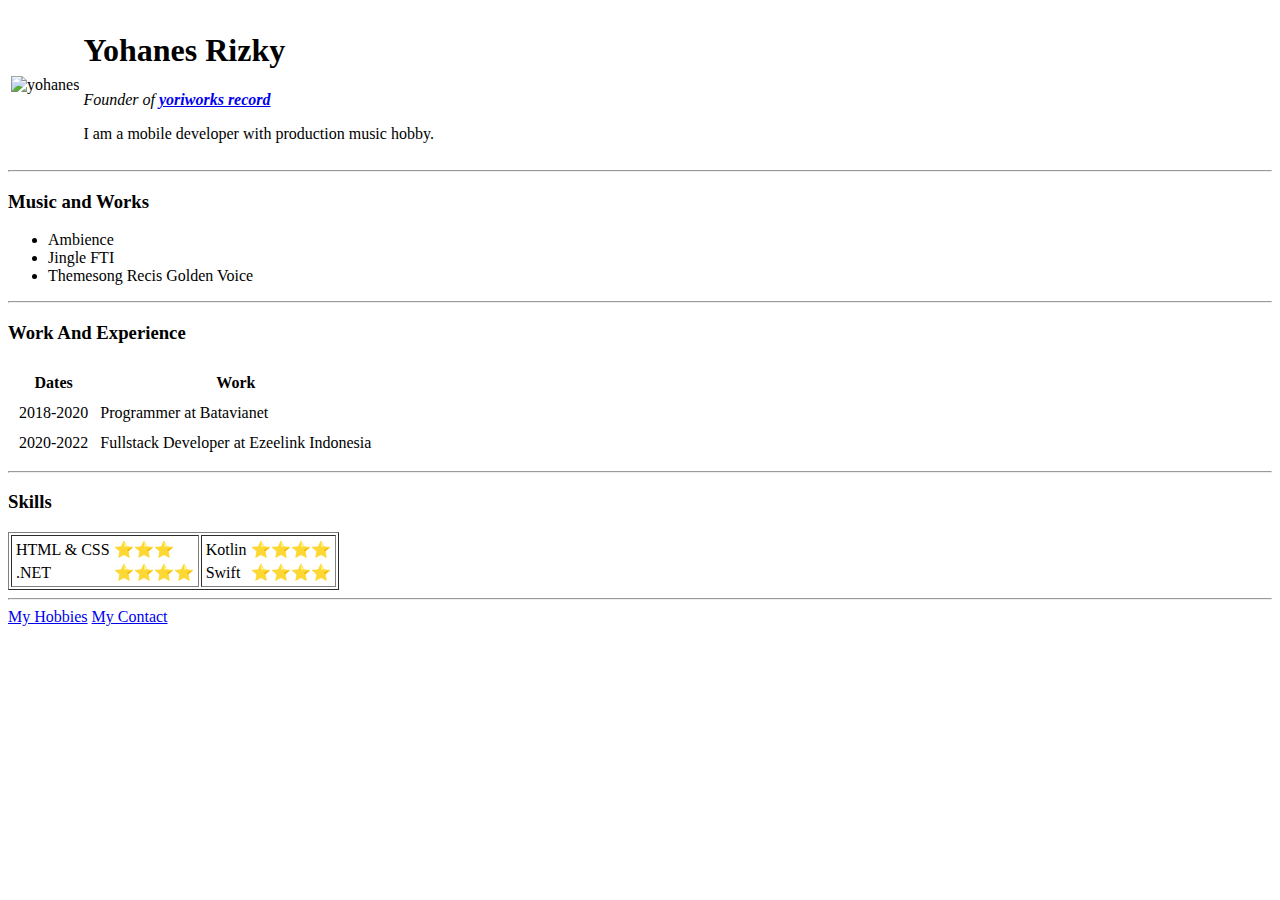
==== index.html @ 766d9f02 "Add files via upload" ====
<!DOCTYPE html>
<html lang="en">
<head>
    <meta charset="UTF-8">
    <meta http-equiv="X-UA-Compatible" content="IE=edge">
    <meta name="viewport" content="width=device-width, initial-scale=1.0">
    <title>Yohanes's Personal Site</title>
</head>
<body>
    <table>
        <tr>
            <td> 
                <img src="https://yt3.ggpht.com/4v6vxyPerlL3I3Wio4oh0zczhR1FlZy_nFf2-y5tzoEdLdZ1ZJjJd2_YPd8eIMJhkrF81SQIlRE=s900-c-k-c0x00ffffff-no-rj" width="200" alt="yohanes">
            </td>
            <td>
                <h1>Yohanes Rizky</h1>
                <p><em>Founder of <strong><a href="https://www.instagram.com/yoriworksrecord">yoriworks record</a> </strong></em></p>
                <p>I am a mobile developer with production music hobby.</p>            
            </td>
        </tr>
    </table>
       <hr>
    <h3>Music and Works</h3>
    <ul>
        <li>Ambience</li>
        <li>Jingle FTI</li>
        <li>Themesong Recis Golden Voice</li>
    </ul>
    <hr>

    <h3>Work And Experience</h3>
    <table cellspacing="10">
        <thead>
            <th>Dates</th>
            <th>Work</th>
        </thead>
        <tbody>
            <tr>
                <td>2018-2020</td>
                <td>Programmer at Batavianet</td>
            </tr>
            <tr>
                <td>2020-2022</td>
                <td>Fullstack Developer at Ezeelink Indonesia</td>
            </tr>
        </tbody>
    </table>
    <hr>
    <h3>Skills</h3>
    <table border="1">
        <tr>
            <td>
                <table>
                    <tr>
                        <td>HTML & CSS</td>
                        <td>⭐⭐⭐</td>
                    </tr>
                    <tr>
                        <td>.NET</td>
                        <td>⭐⭐⭐⭐</td>
                    </tr>
                </table>
            </td>
            <td>
                <table>
                    <tr>
                        <td>Kotlin</td>
                        <td>⭐⭐⭐⭐</td>
                    </tr>
                    <tr>
                        <td>Swift</td>
                        <td>⭐⭐⭐⭐</td>
                    </tr>
                </table>
            </td>
        </tr>
    </table>
  
    <hr>
    <a href="hobbies.html">My Hobbies</a>
    <a href="contact-me.html">My Contact</a>
</body>
</html>
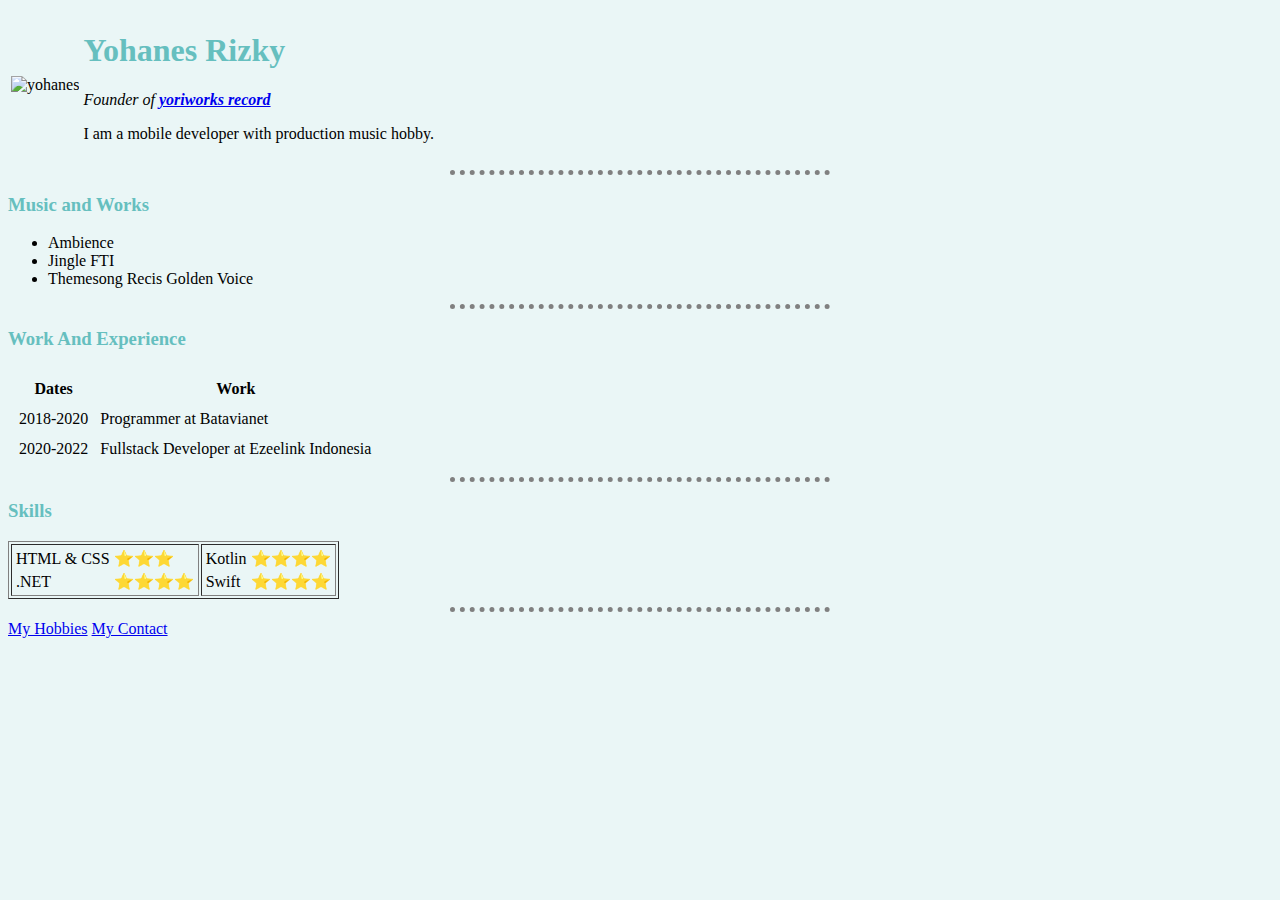
==== commit 4cc14140: "add external css" ====
--- a/index.html
+++ b/index.html
@@ -5,6 +5,8 @@
     <meta http-equiv="X-UA-Compatible" content="IE=edge">
     <meta name="viewport" content="width=device-width, initial-scale=1.0">
     <title>Yohanes's Personal Site</title>
+    <link rel="stylesheet" href="css/styles.css">
+
 </head>
 <body>
     <table>
--- a/css/styles.css
+++ b/css/styles.css
@@ -0,0 +1,24 @@
+
+        body{
+            background-color: #EAF6F6;
+        }
+
+        h1{
+            color: #66BFBF;
+        }
+
+        h3{
+            color: #66BFBF;
+        }
+
+        hr{
+            border-style: none;
+            border-top-style: dotted;
+            border-color: gray;
+            border-width: 5px;
+            width: 30%;
+        }
+
+        image{
+            height: 20px;
+        }